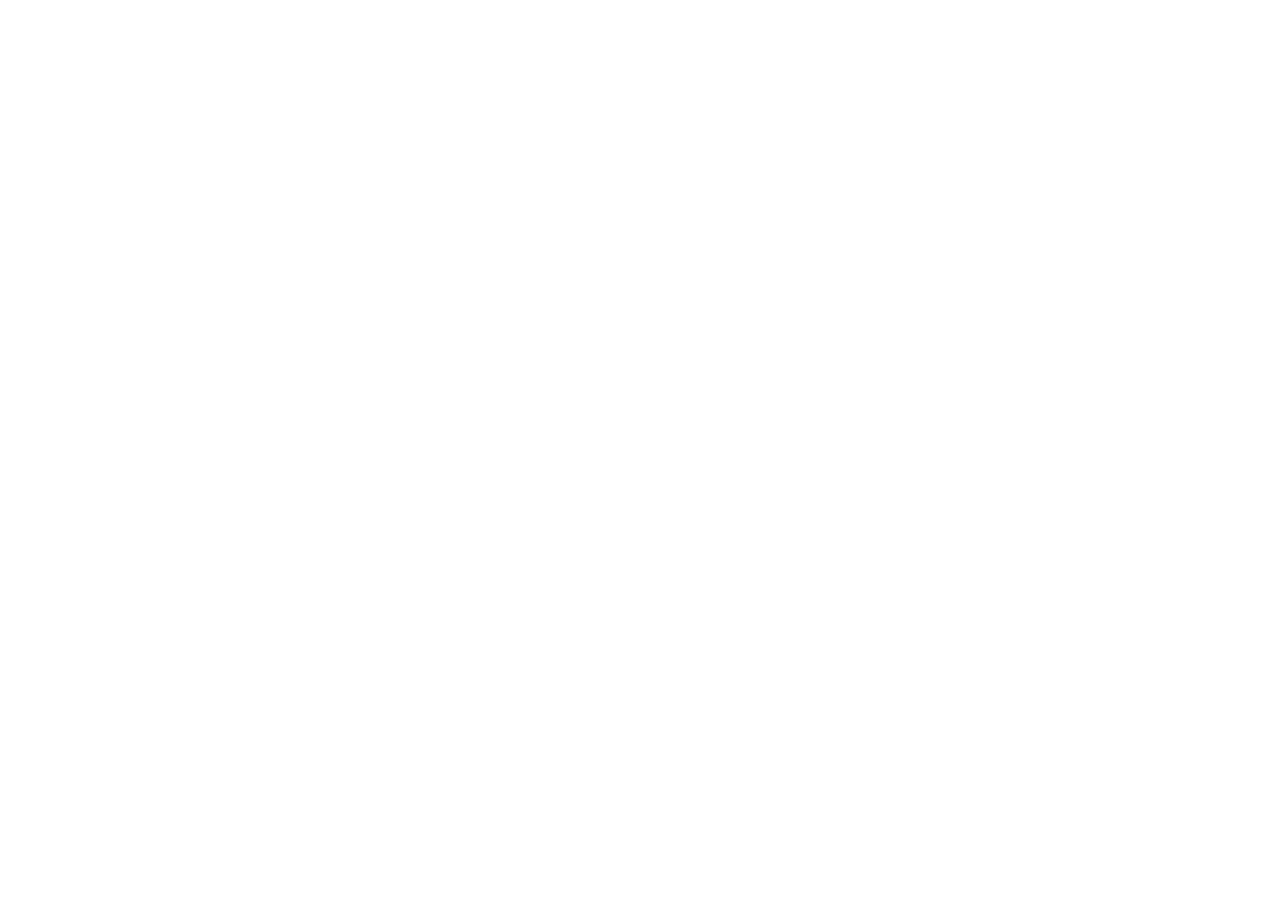
==== index.html @ d294d5ee "create the main pages" ====
<!DOCTYPE html>
<html lang="en">
<head>
    <meta charset="UTF-8">
    <meta name="viewport" content="width=device-width, initial-scale=1.0">
    <title>Document</title>
</head>
<body>
    
</body>
</html>
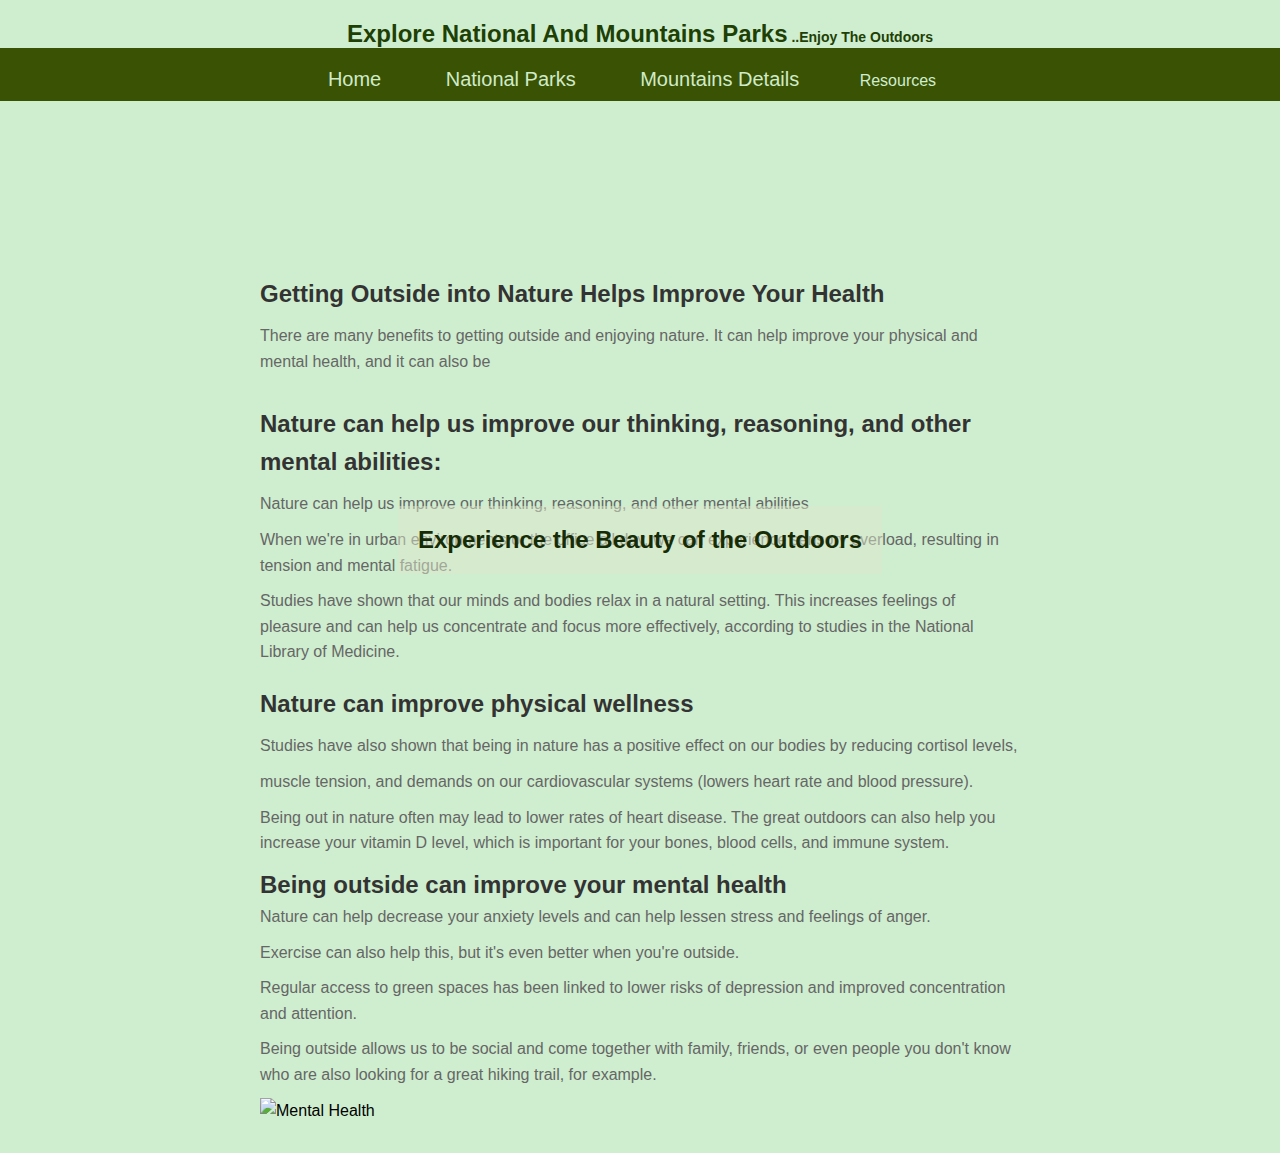
==== commit bc91db7c: "updates all pages" ====
--- a/index.html
+++ b/index.html
@@ -1,11 +1,64 @@
 <!DOCTYPE html>
 <html lang="en">
+
 <head>
     <meta charset="UTF-8">
     <meta name="viewport" content="width=device-width, initial-scale=1.0">
     <title>Document</title>
+    <link rel="stylesheet" href="css/style.css">
+
 </head>
+
 <body>
-    
+    <div class="icons">
+        <h2 class="logo"><a href="index.html">Explore National And Mountains Parks<span>
+                    ..Enjoy The Outdoors</span></a></h2>
+    </div>
+
+    <div class="menu">
+        <!--Header-->
+        <ul>
+            <li><a href="index.html">Home</a></li> <!--home page-->
+            <li><a href="nationalParks.html">National Parks</a></li><!--National Parks page-->
+            <li><a href="mountainsInfo.html">Mountains Details</a></li><!--Mountains page-->
+            <li class="dropdown">
+                <a href="resources.html" class="dropbtn">Resources</a>
+                <div class="dropdown-content">
+                  <a href="rent.html">Rent a Car</a>
+                  <a href="tip.html">Tips</a>
+                  <a href="Environmental Awareness.html">Environmental Awareness</a>
+                </li>
+
+        </ul>
+    </div>
+    <div class="header-overlay">
+        <h3>Experience the Beauty of the Outdoors</h3>
+    </div>
+    <div class="video-container">
+        <video autoplay muted loop id="background-video">
+
+            <source src="Green Simple Nature YouTube Video Ad.mp4" type="video/mp4">
+
+        </video>
+    </div>
+    <div class="options">
+        <h4>Getting Outside into Nature Helps Improve Your Health</h4>
+        <p>There are many benefits to getting outside and enjoying nature. It can help improve your physical and mental health, and it can also be</p>
+        <h5>Nature can help us improve our thinking, reasoning, and other mental abilities:</h5>
+        <p>Nature can help us improve our thinking, reasoning, and other mental abilities</p>
+        <p>When we're in urban environments or the office all day, we can experience sensory overload, resulting in tension and mental fatigue.</p>
+        <p>Studies have shown that our minds and bodies relax in a natural setting. This increases feelings of pleasure and can help us concentrate and focus more effectively, according to studies in the National Library of Medicine.</p>
+        <h6>Nature can improve physical wellness</h6>
+        <p>Studies have also shown that being in nature has a positive effect on our bodies by reducing cortisol levels,</p>
+        <p>muscle tension, and demands on our cardiovascular systems (lowers heart rate and blood pressure).</p>
+        <p>Being out in nature often may lead to lower rates of heart disease. The great outdoors can also help you increase your vitamin D level, which is important for your bones, blood cells, and immune system.</p>
+        <h7>Being outside can improve your mental health</h7>
+        <p>Nature can help decrease your anxiety levels and can help lessen stress and feelings of anger.</p>
+        <p>Exercise can also help this, but it's even better when you're outside.</p>
+        <p>Regular access to green spaces has been linked to lower risks of depression and improved concentration and attention.</p>
+        <p>Being outside allows us to be social and come together with family, friends, or even people you don't know who are also looking for a great hiking trail, for example.</p>
+        <img src="Natural Jungle Lifestyle Vlog Youtube Channel Art.png" alt="Mental Health"> 
+    </div>
 </body>
+
 </html>--- a/css/style.css
+++ b/css/style.css
@@ -0,0 +1,200 @@
+* {
+    margin: 0;
+    padding: 0;
+    box-sizing: border-box;
+}
+
+body {
+    font-family: Arial, sans-serif;
+    background-color: rgb(207, 238, 207);
+}
+
+.icons {
+    text-align: center;
+    margin-top: 20px;
+    background-color: rgb(207, 238, 207);
+}
+
+.logo {
+    font-size: 24px;
+    color: #1e4004;
+    font-family: "Poetsen One", sans-serif;
+}
+
+.logo a {
+    text-decoration: none;
+    color: inherit;
+}
+
+.logo a span {
+    font-size: 14px;
+    color: #1e4004;
+}
+
+.main {
+    background-color: rgb(207, 238, 207);
+    margin-top: 40px;
+}
+
+.menu ul {
+    list-style-type: none;
+    margin: 0; /* Remove top margin */
+    padding: 20px 0 10px 0; /* Adjust padding */
+    text-align: center;
+    background-color: rgb(58, 82, 3);
+}
+
+.menu ul li {
+    display: inline;
+    margin-right: 20px;
+}
+
+.menu ul li a {
+    text-decoration: none;
+    color: #d0ebc8;
+    font-size: 20px;
+    padding: 10px 20px; /* Adjust padding for buttons */
+}
+
+.video-container {
+    position: relative; /* Corrected to relative */
+    width: 100%;
+    overflow: hidden;
+}
+
+.video-container video {
+    top: 0;
+    left: 0;
+    width: 100%;
+    height: 70%; /* Ensure video covers the container */
+    object-fit: cover;
+ 
+}
+
+.header-overlay {
+    position: absolute;
+    top: 60%;
+    left: 50%;
+    transform: translate(-50%, -50%);
+    z-index: 1; /* Ensure it's above the video */
+    background-color: rgba(222, 231, 204, 0.5); /* Transparent background */
+    color: #162c06;
+    padding: 20px;
+    text-align: center;
+}
+
+.header-overlay h3 {
+    font-size: 24px;
+    margin: 0;
+}
+.options {
+    font-family: Arial, sans-serif;
+    line-height: 1.6;
+    margin: 0 auto;
+    max-width: 800px;
+    padding: 20px;
+}
+
+h4 {
+    color: #162c06;
+    font-size: 24px;
+    font-weight: bold;
+    margin-bottom: 10px;
+}
+
+h5, h6, h7 {
+    color: #162c06;
+    font-size: 20px;
+    font-weight: bold;
+    margin-bottom: 10px;
+}
+
+p {
+    color: #162c06;
+    font-size: 16px;
+    margin-bottom: 10px;
+}
+
+h5 {
+    margin-top: 30px;
+}
+
+h6 {
+    margin-top: 20px;
+}
+
+h7 {
+    margin-top: 20px;
+}
+/* style.css */
+
+/* Add styles for the images */
+.options img {
+    max-width: 100%;
+    height: auto;
+    display: block;
+    margin-bottom: 10px;
+}
+
+/* Additional styles for headings */
+.options h4, .options h5, .options h6, .options h7 {
+    color: #333;
+    font-size: 24px;
+    font-weight: bold;
+    margin-bottom: 10px;
+}
+
+/* Additional styles for paragraphs */
+.options p {
+    color: #666;
+    font-size: 16px;
+    margin-bottom: 10px;
+}
+.dropdown {
+    float: center;
+    overflow: hidden;
+}
+
+.dropdown .dropbtn {
+    font-size: 16px;
+    border: none;
+    outline: none;
+    color:rgb(207, 238, 207);;
+    padding: 14px 16px;
+    background-color: inherit;
+    font-family: inherit;
+    margin: 0;
+}
+
+.navbar a:hover, .dropdown:hover .dropbtn {
+    background-color: #71a475;
+}
+
+.dropdown-content {
+    display: none;
+
+    background-color: #4b6442;
+    min-width: 10px;
+    z-index: 1;
+}
+
+.dropdown-content a {
+    float: none;
+    color:green;
+    padding: 12px 16px;
+    text-decoration: none;
+    display: block;
+    text-align: left;
+}
+
+.dropdown-content a:hover {
+    background-color: rgb(207, 238, 207);;
+}
+
+.dropdown:hover .dropdown-content {
+    display: block;
+   
+
+   
+}
+
